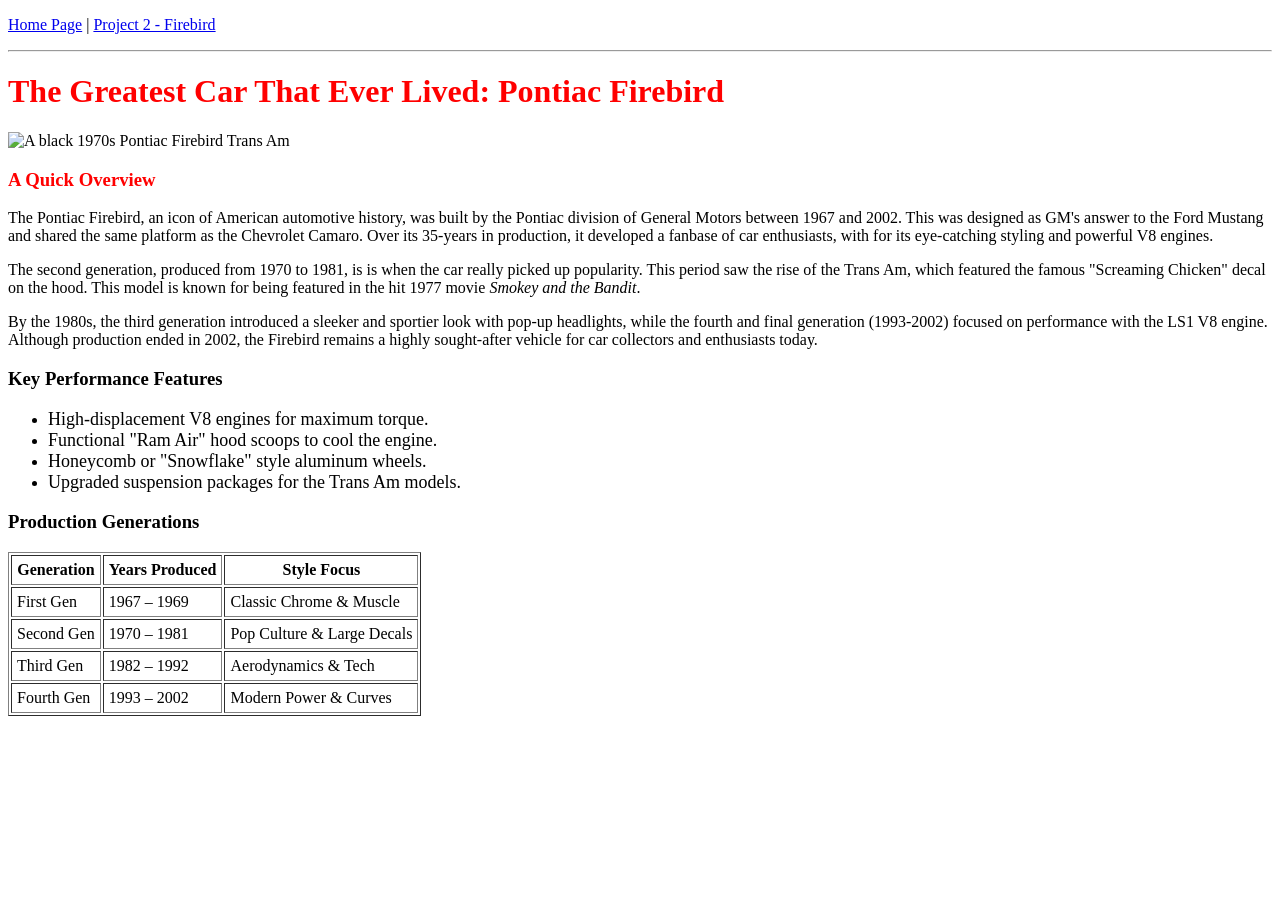
==== html/project2.html @ b798fc64 "Added Project 2 HTML page" ====
<!DOCTYPE html>
<html>
<head>
    <title>The Pontiac Firebird History</title>
</head>
<body bgcolor="white" text="black">

    <!-- Simple Navigation -->
    <p>
        <a href="../index.html">Home Page</a> | 
        <a href="project2.html">Project 2 - Firebird</a>
    </p>

    <hr>

    <!-- Red Title using the font tag -->
    <h1><font color="red">The Greatest Car That Ever Lived: Pontiac Firebird</font></h1>

    <!-- Image with Alt Text -->
    <img src="https://images.unsplash.com/photo-1560343757-9407710de8a6?w=600&auto=format&fit=crop&q=60&ixlib=rb-4.1.0&ixid=M3wxMjA3fDB8MHxzZWFyY2h8MjN8fFBvbnRpYWMlMjBGaXJlYmlyZHxlbnwwfHwwfHx8MA%3D%3D" 
         alt="A black 1970s Pontiac Firebird Trans Am" 
         width="400">

    <h3><font color="red">A Quick Overview</font></h3>
    
    <p>The Pontiac Firebird, an icon of American automotive history, was built by the Pontiac division of General Motors between 1967 and 2002. This was designed as GM's answer to the Ford Mustang and shared the same platform as the Chevrolet Camaro. Over its 35-years in production, it developed a fanbase of car enthusiasts, with for its eye-catching styling and powerful V8 engines.</p>
    
    <p>The second generation, produced from 1970 to 1981, is is when the car really picked up popularity. This period saw the rise of the Trans Am, which featured the famous "Screaming Chicken" decal on the hood. This model is known for being featured in the hit 1977 movie <i>Smokey and the Bandit</i>.</p>

    <p>By the 1980s, the third generation introduced a sleeker and sportier look with pop-up headlights, while the fourth and final generation (1993-2002) focused on performance with the LS1 V8 engine. Although production ended in 2002, the Firebird remains a highly sought-after vehicle for car collectors and enthusiasts today.</p>

    <h3>Key Performance Features</h3>
    <ul>
        <li><font size="4">High-displacement V8 engines for maximum torque.</font></li>
        <li><font size="4">Functional "Ram Air" hood scoops to cool the engine.</font></li>
        <li><font size="4">Honeycomb or "Snowflake" style aluminum wheels.</font></li>
        <li><font size="4">Upgraded suspension packages for the Trans Am models.</font></li>
    </ul>

    <h3>Production Generations</h3>
    <!-- Simple Table with Data -->
    <table border="1" cellpadding="5">
        <tr>
            <th>Generation</th>
            <th>Years Produced</th>
            <th>Style Focus</th>
        </tr>
        <tr>
            <td>First Gen</td>
            <td>1967 – 1969</td>
            <td>Classic Chrome & Muscle</td>
        </tr>
        <tr>
            <td>Second Gen</td>
            <td>1970 – 1981</td>
            <td>Pop Culture & Large Decals</td>
        </tr>
        <tr>
            <td>Third Gen</td>
            <td>1982 – 1992</td>
            <td>Aerodynamics & Tech</td>
        </tr>
        <tr>
            <td>Fourth Gen</td>
            <td>1993 – 2002</td>
            <td>Modern Power & Curves</td>
        </tr>
    </table>


</body>
</html>
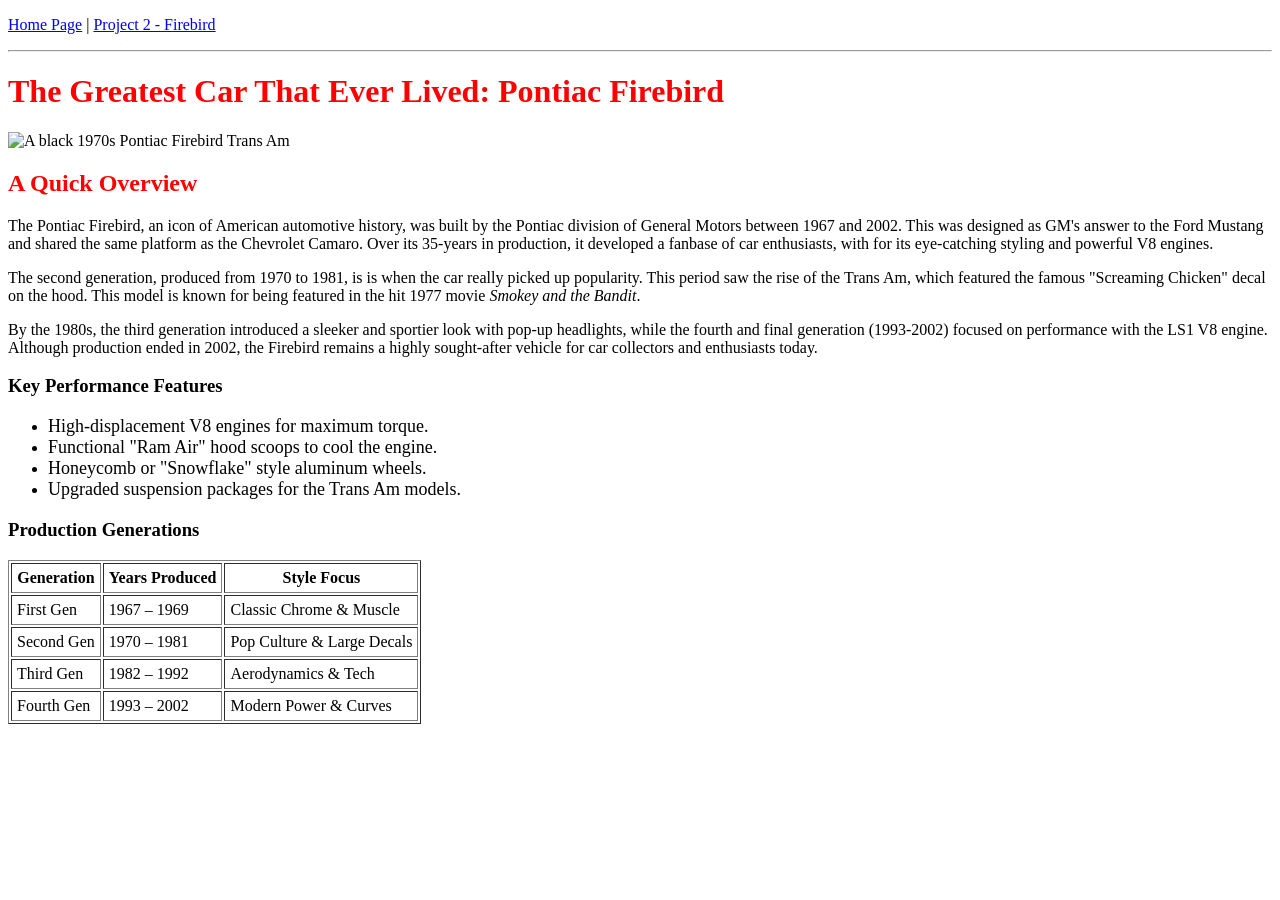
==== commit 84075289: "Update project2.html" ====
--- a/html/project2.html
+++ b/html/project2.html
@@ -21,7 +21,7 @@
          alt="A black 1970s Pontiac Firebird Trans Am" 
          width="400">
 
-    <h3><font color="red">A Quick Overview</font></h3>
+    <h2><font color="red">A Quick Overview</font></h3>
     
     <p>The Pontiac Firebird, an icon of American automotive history, was built by the Pontiac division of General Motors between 1967 and 2002. This was designed as GM's answer to the Ford Mustang and shared the same platform as the Chevrolet Camaro. Over its 35-years in production, it developed a fanbase of car enthusiasts, with for its eye-catching styling and powerful V8 engines.</p>
     
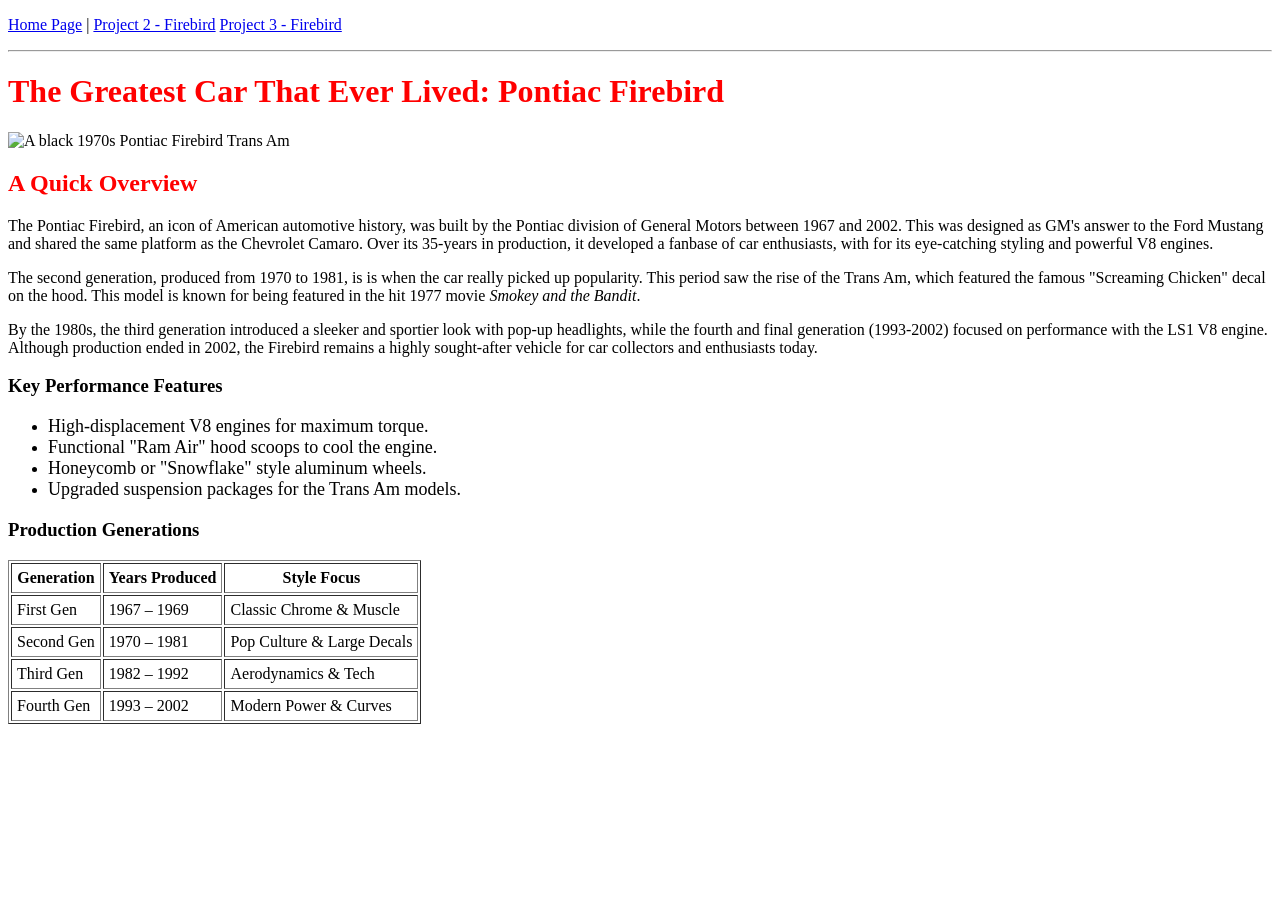
==== commit 7446de0c: "Fixed links" ====
--- a/html/project2.html
+++ b/html/project2.html
@@ -9,6 +9,7 @@
     <p>
         <a href="../index.html">Home Page</a> | 
         <a href="project2.html">Project 2 - Firebird</a>
+        <a href="project3.html">Project 3 - Firebird</a>
     </p>
 
     <hr>
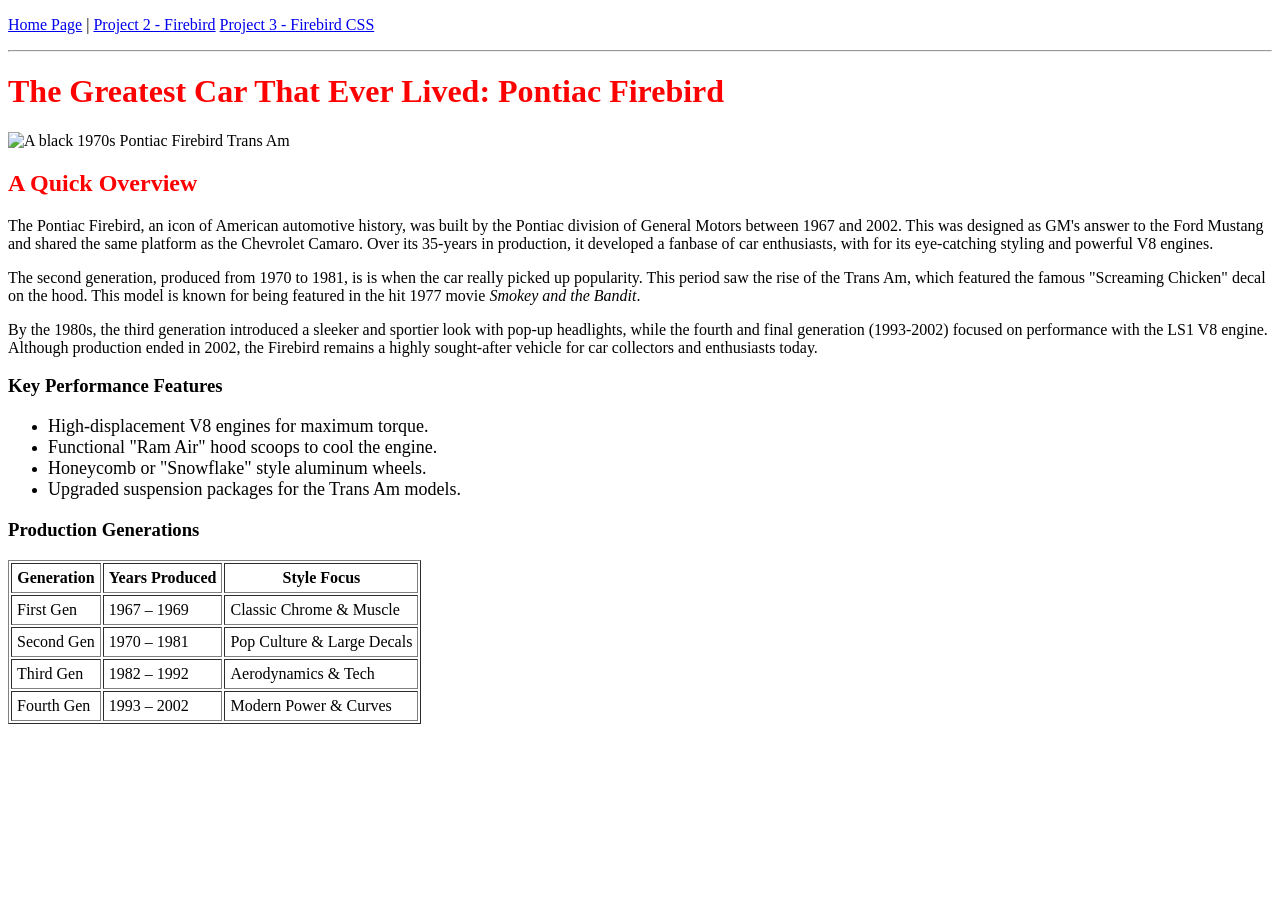
==== commit 0d0083ea: "Fixing CSS 3.0" ====
--- a/html/project2.html
+++ b/html/project2.html
@@ -9,7 +9,7 @@
     <p>
         <a href="../index.html">Home Page</a> | 
         <a href="project2.html">Project 2 - Firebird</a>
-        <a href="project3.html">Project 3 - Firebird</a>
+        <a href="project3.html">Project 3 - Firebird CSS</a>
     </p>
 
     <hr>
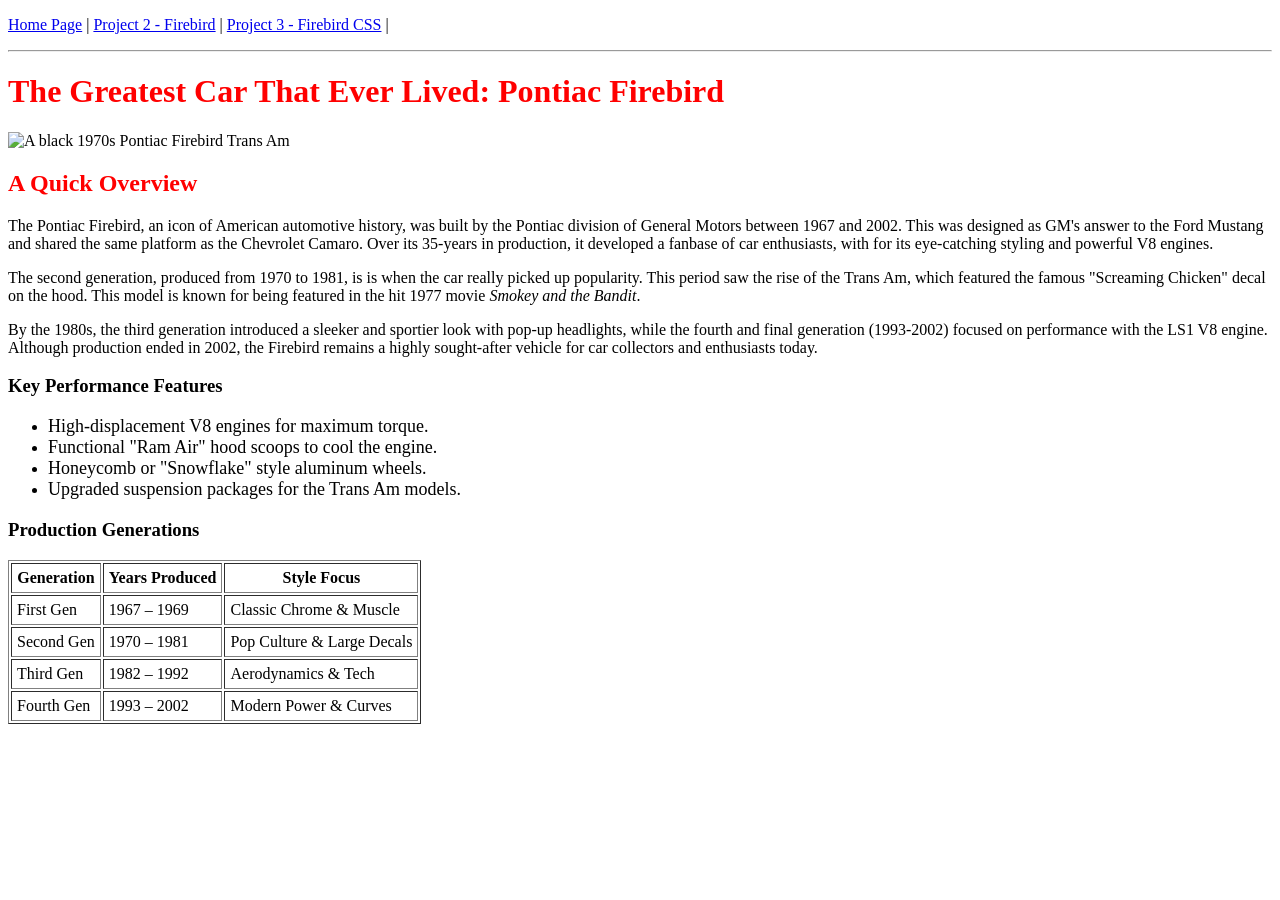
==== commit c116e996: "More and more CSS" ====
--- a/html/project2.html
+++ b/html/project2.html
@@ -8,8 +8,8 @@
     <!-- Simple Navigation -->
     <p>
         <a href="../index.html">Home Page</a> | 
-        <a href="project2.html">Project 2 - Firebird</a>
-        <a href="project3.html">Project 3 - Firebird CSS</a>
+        <a href="project2.html">Project 2 - Firebird</a> |
+        <a href="project3.html">Project 3 - Firebird CSS</a> |
     </p>
 
     <hr>
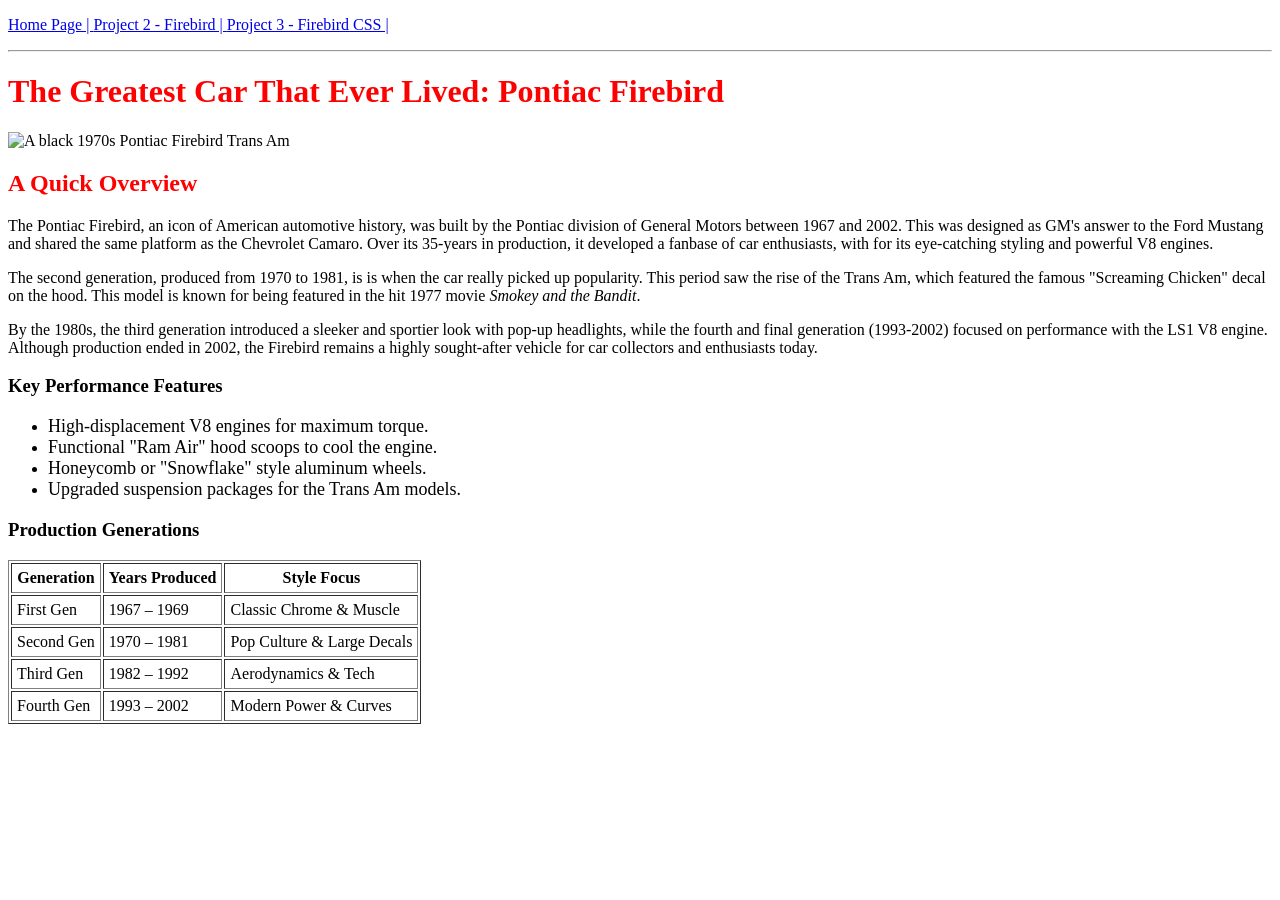
==== commit 8e0a2bf3: "Clean up" ====
--- a/html/project2.html
+++ b/html/project2.html
@@ -5,19 +5,18 @@
 </head>
 <body bgcolor="white" text="black">
 
-    <!-- Simple Navigation -->
     <p>
-        <a href="../index.html">Home Page</a> | 
-        <a href="project2.html">Project 2 - Firebird</a> |
-        <a href="project3.html">Project 3 - Firebird CSS</a> |
+        <a href="../index.html">Home Page | </a> 
+        <a href="project2.html">Project 2 - Firebird | </a> 
+        <a href="project3.html">Project 3 - Firebird CSS | </a>
     </p>
 
     <hr>
 
-    <!-- Red Title using the font tag -->
+  
     <h1><font color="red">The Greatest Car That Ever Lived: Pontiac Firebird</font></h1>
 
-    <!-- Image with Alt Text -->
+  
     <img src="https://images.unsplash.com/photo-1560343757-9407710de8a6?w=600&auto=format&fit=crop&q=60&ixlib=rb-4.1.0&ixid=M3wxMjA3fDB8MHxzZWFyY2h8MjN8fFBvbnRpYWMlMjBGaXJlYmlyZHxlbnwwfHwwfHx8MA%3D%3D" 
          alt="A black 1970s Pontiac Firebird Trans Am" 
          width="400">
@@ -39,7 +38,7 @@
     </ul>
 
     <h3>Production Generations</h3>
-    <!-- Simple Table with Data -->
+
     <table border="1" cellpadding="5">
         <tr>
             <th>Generation</th>
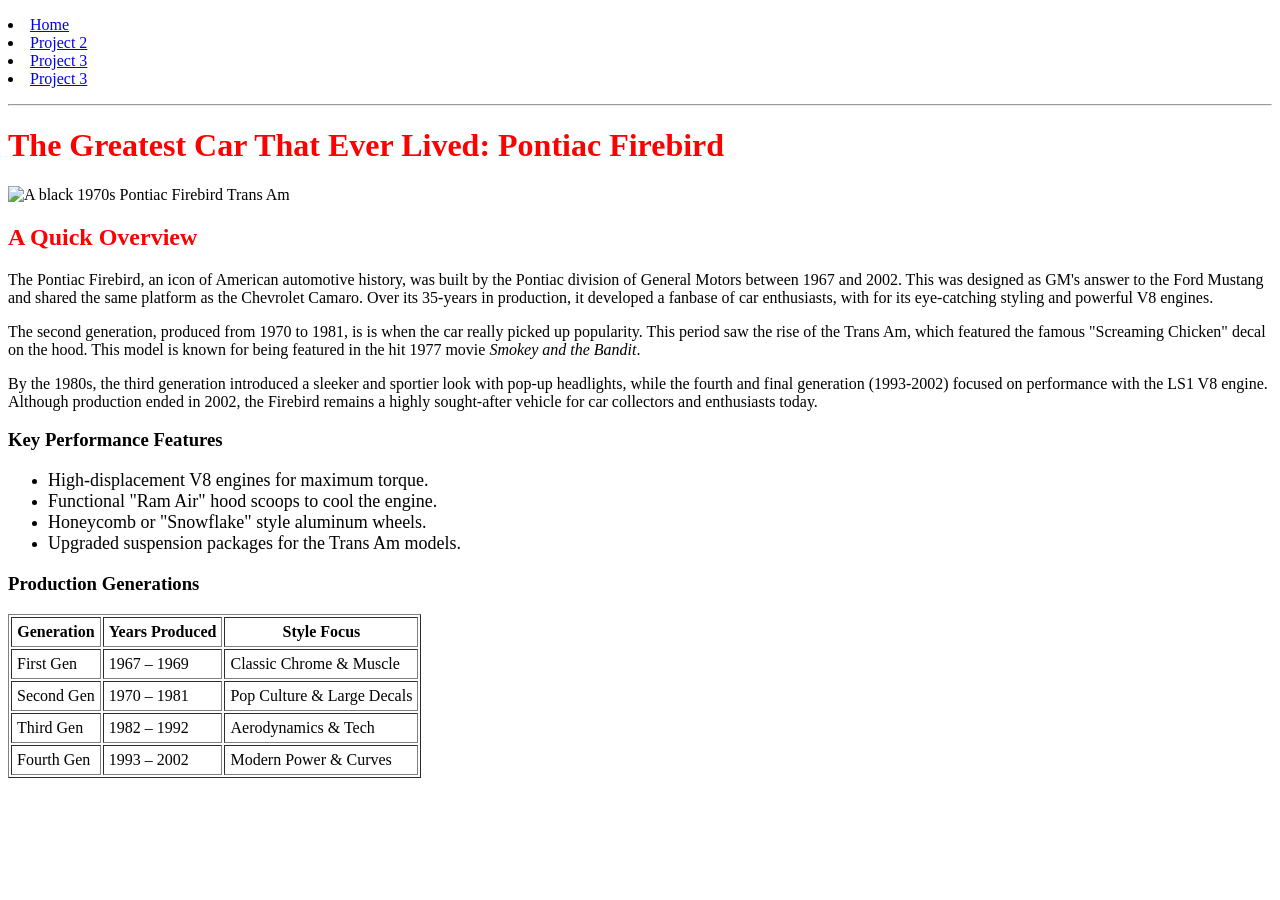
==== commit 0c15462a: "Project4b" ====
--- a/html/project2.html
+++ b/html/project2.html
@@ -6,9 +6,10 @@
 <body bgcolor="white" text="black">
 
     <p>
-        <a href="../index.html">Home Page | </a> 
-        <a href="project2.html">Project 2 - Firebird | </a> 
-        <a href="project3.html">Project 3 - Firebird CSS | </a>
+        <li><a href="../index.html">Home</a></li>
+        <li><a href="project2.html">Project 2</a></li>
+        <li><a href="project3.html">Project 3</a></li>
+        <li><a href="project4.html">Project 3</a></li>
     </p>
 
     <hr>
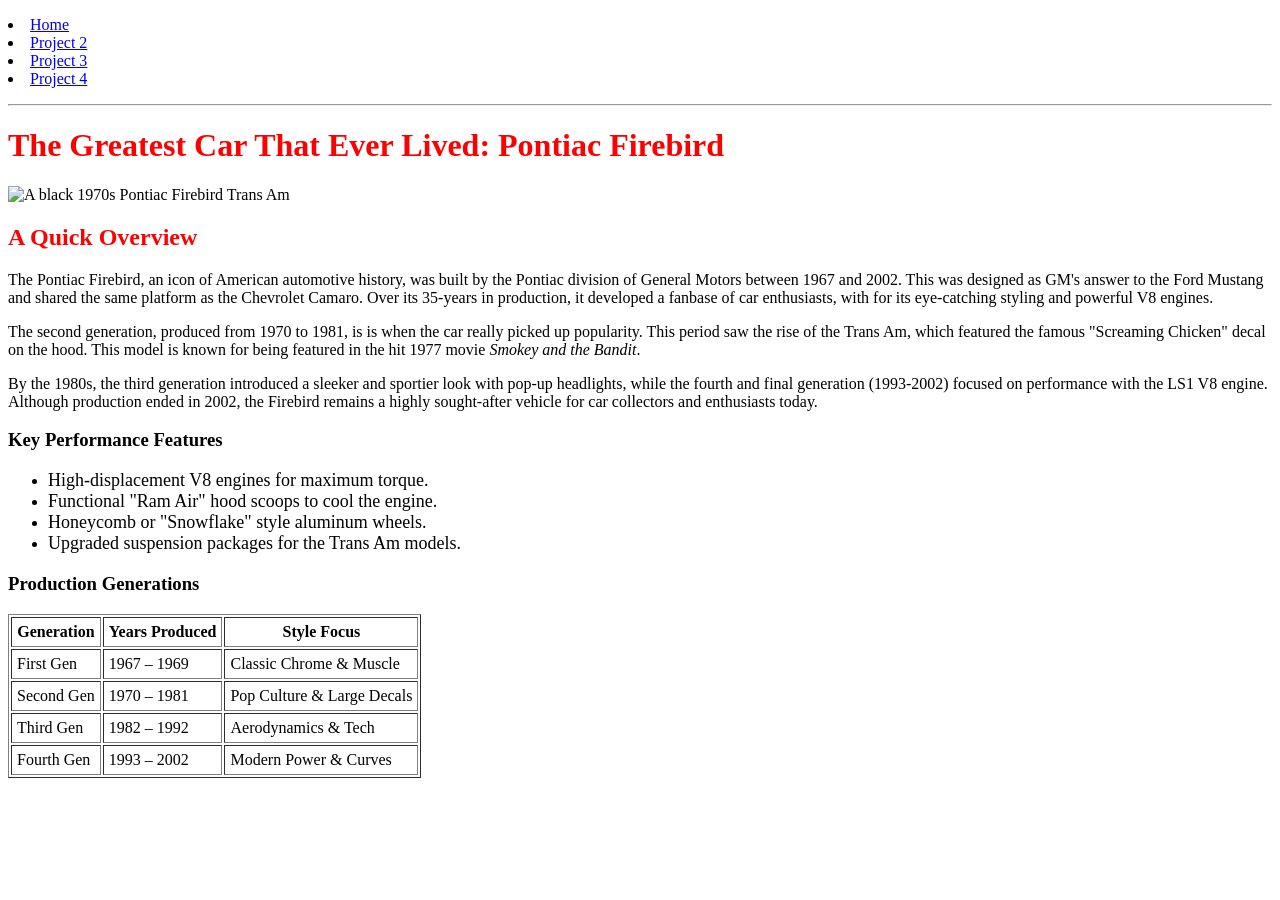
==== commit 24689621: "project4c" ====
--- a/html/project2.html
+++ b/html/project2.html
@@ -9,7 +9,7 @@
         <li><a href="../index.html">Home</a></li>
         <li><a href="project2.html">Project 2</a></li>
         <li><a href="project3.html">Project 3</a></li>
-        <li><a href="project4.html">Project 3</a></li>
+        <li><a href="project4.html">Project 4</a></li>
     </p>
 
     <hr>
